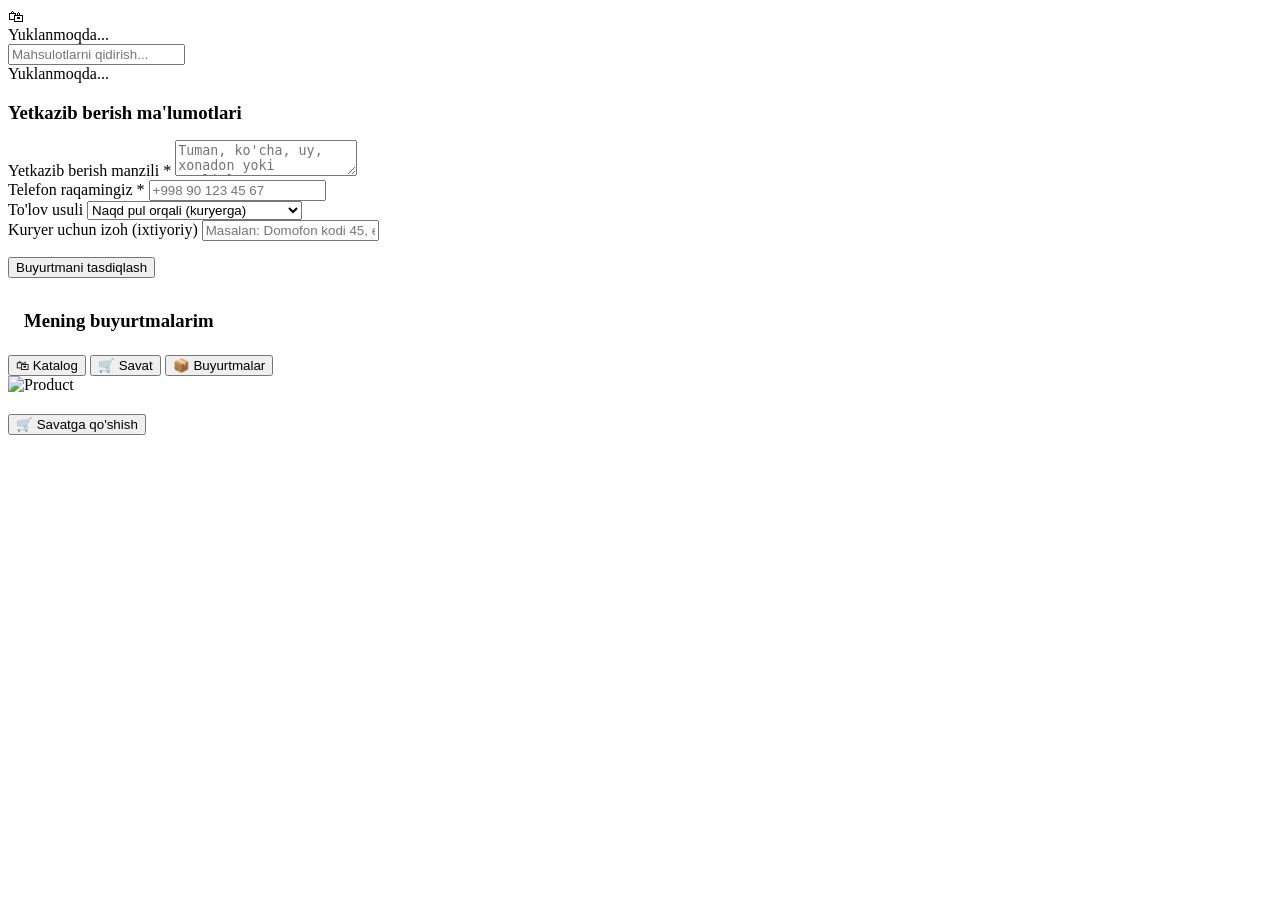
==== frontend/index.html @ bb7d7fc4 "first commit" ====
<!DOCTYPE html>
<html lang="uz">
<head>
  <meta charset="UTF-8" />
  <meta name="viewport" content="width=device-width, initial-scale=1.0, maximum-scale=1.0, user-scalable=no" />
  <title>Onlayn Do'kon</title>
  <link rel="stylesheet" href="/css/style.css" />
  <script src="https://telegram.org/js/telegram-web-app.js"></script>
</head>
<body>
  <!-- Top App Header -->
  <header class="app-header">
    <div class="header-top">
      <div class="brand-info">
        <div class="brand-logo" id="brand-logo">🛍</div>
        <div class="brand-name" id="brand-name">Yuklanmoqda...</div>
      </div>
    </div>
    <div class="search-bar" id="search-bar-box">
      <input type="text" id="search-input" class="search-input" placeholder="Mahsulotlarni qidirish..." />
    </div>
  </header>

  <!-- View 1: Catalog -->
  <main id="view-catalog" class="view active">
    <!-- Horizontal Categories -->
    <div class="categories-slider" id="categories-slider"></div>

    <!-- Products Grid (2 columns) -->
    <div class="products-container">
      <div class="products-grid" id="products-grid">
        <div class="empty-state" style="grid-column: span 2;">
          <div>Yuklanmoqda...</div>
        </div>
      </div>
    </div>
  </main>

  <!-- View 2: Cart -->
  <section id="view-cart" class="view">
    <div class="cart-items-list" id="cart-items-list"></div>

    <div class="cart-checkout-bar" id="cart-summary-box" style="display: none;">
      <div class="summary-row">
        <span>Jami summa:</span>
        <span id="cart-total-price">0 so'm</span>
      </div>
      <button class="btn-primary" id="btn-go-to-checkout">
        Buyurtma berish
      </button>
    </div>
  </section>

  <!-- View 3: Checkout -->
  <section id="view-checkout" class="view">
    <div class="form-container">
      <h3 style="margin-bottom: 16px;">Yetkazib berish ma'lumotlari</h3>
      <form id="checkout-form">
        <div class="form-group">
          <label class="form-label">Yetkazib berish manzili *</label>
          <textarea id="input-address" class="form-textarea" placeholder="Tuman, ko'cha, uy, xonadon yoki mo'ljal..." required></textarea>
        </div>

        <div class="form-group">
          <label class="form-label">Telefon raqamingiz *</label>
          <input type="tel" id="input-phone" class="form-input" placeholder="+998 90 123 45 67" required />
        </div>

        <div class="form-group">
          <label class="form-label">To'lov usuli</label>
          <select id="input-payment-type" class="form-select">
            <option value="cash">Naqd pul orqali (kuryerga)</option>
            <option value="card">Karta orqali (o'tkazma / terminal)</option>
          </select>
        </div>

        <div class="form-group">
          <label class="form-label">Kuryer uchun izoh (ixtiyoriy)</label>
          <input type="text" id="input-notes" class="form-input" placeholder="Masalan: Domofon kodi 45, eshik oldida qoldiring" />
        </div>

        <button type="submit" class="btn-primary" id="btn-submit-order" style="margin-top: 16px;">
          Buyurtmani tasdiqlash
        </button>
      </form>
    </div>
  </section>

  <!-- View 4: Orders History -->
  <section id="view-orders" class="view">
    <div style="padding: 14px 16px 4px;">
      <h3>Mening buyurtmalarim</h3>
    </div>
    <div class="orders-list" id="orders-list"></div>
  </section>

  <!-- Bottom Navigation Bar -->
  <nav class="bottom-nav">
    <button class="nav-item active" data-view="catalog">
      <span class="nav-icon">🛍</span>
      <span>Katalog</span>
    </button>
    <button class="nav-item" data-view="cart">
      <span class="nav-icon">🛒</span>
      <span>Savat</span>
      <span class="nav-badge" id="cart-count-badge" style="display: none;">0</span>
    </button>
    <button class="nav-item" data-view="orders">
      <span class="nav-icon">📦</span>
      <span>Buyurtmalar</span>
    </button>
  </nav>

  <!-- Product Detail Modal Popup -->
  <div class="modal-overlay" id="product-modal">
    <div class="modal-sheet">
      <div class="modal-close-bar"></div>
      <div class="modal-gallery">
        <img src="" id="modal-img" class="modal-img" alt="Product" />
      </div>
      <h2 class="modal-title" id="modal-title"></h2>
      <div class="modal-price" id="modal-price"></div>
      <div class="modal-desc" id="modal-desc"></div>

      <button class="btn-primary" id="modal-add-btn">
        🛒 Savatga qo'shish
      </button>
    </div>
  </div>

  <script type="module" src="/js/app.js"></script>
</body>
</html>
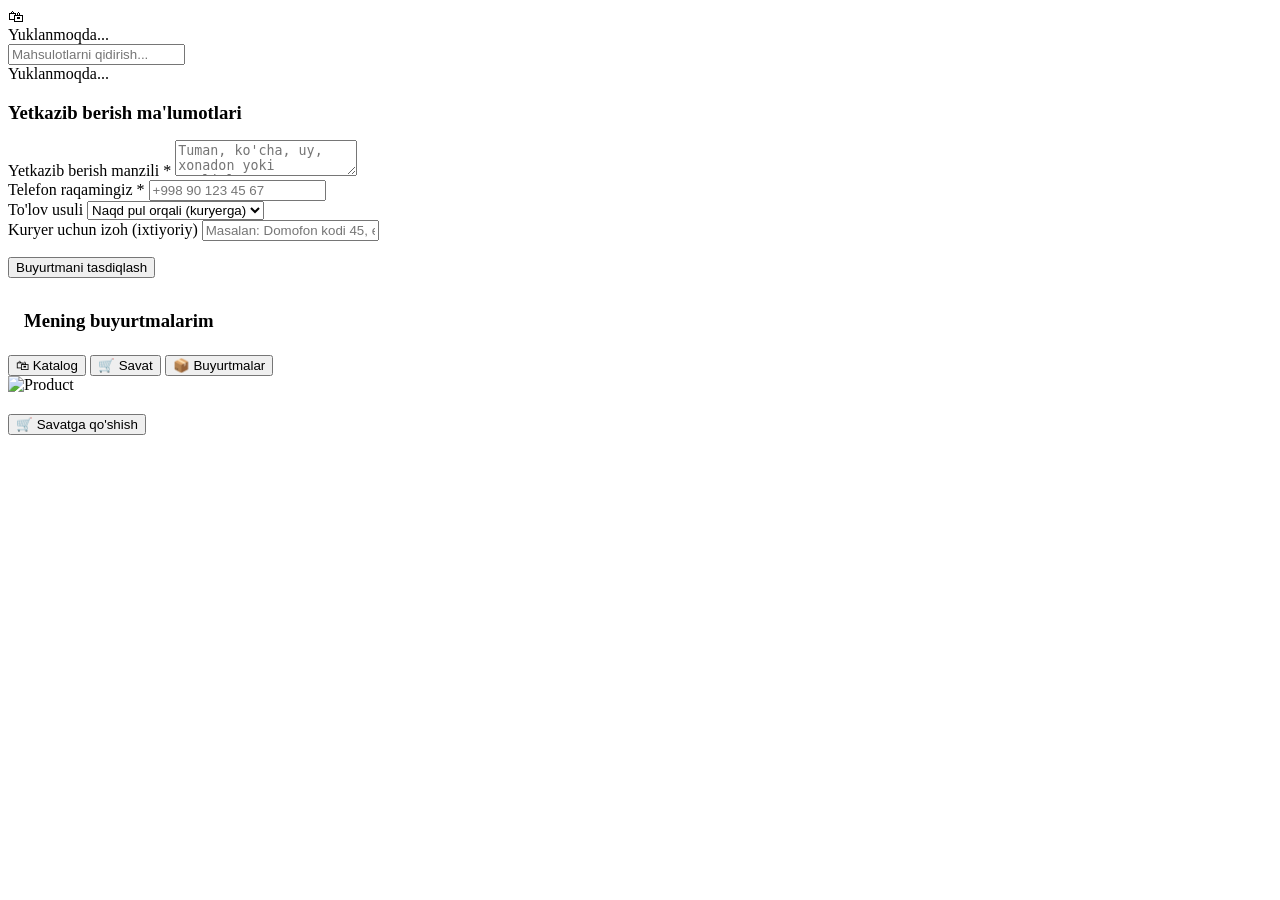
==== commit 0659fb80: "feat: add payment receipt upload on card checkout and send photo to admin" ====
--- a/frontend/index.html
+++ b/frontend/index.html
@@ -14,6 +14,9 @@
       <div class="brand-info">
         <div class="brand-logo" id="brand-logo">🛍</div>
         <div class="brand-name" id="brand-name">Yuklanmoqda...</div>
+      </div>
+      <div class="header-actions" id="header-admin-action" style="display: none;">
+        <a href="/admin/" class="btn-admin-switch">⚙️ Admin</a>
       </div>
     </div>
     <div class="search-bar" id="search-bar-box">
@@ -70,8 +73,27 @@
           <label class="form-label">To'lov usuli</label>
           <select id="input-payment-type" class="form-select">
             <option value="cash">Naqd pul orqali (kuryerga)</option>
-            <option value="card">Karta orqali (o'tkazma / terminal)</option>
+            <option value="card">Karta orqali (o'tkazma)</option>
           </select>
+        </div>
+
+        <div class="form-group" id="group-receipt-upload" style="display: none;">
+          <label class="form-label" style="display: flex; justify-content: space-between; align-items: center;">
+            <span>To'lov cheki (skrinshot / rasm) <span style="color: #ef4444;">*</span></span>
+          </label>
+          <div class="receipt-drop-zone" id="receipt-drop-zone" style="border: 2px dashed #94a3b8; border-radius: 10px; padding: 14px; text-align: center; cursor: pointer; background: var(--card-bg, #f8fafc); transition: all 0.2s;">
+            <input type="file" id="input-receipt-file" accept="image/*" style="display: none;" />
+            <div id="receipt-placeholder">
+              <div style="font-size: 32px; margin-bottom: 4px;">🧾</div>
+              <div style="font-weight: 600; font-size: 14px; color: var(--text-primary);">Chek rasmini yuklash</div>
+              <div style="font-size: 12px; color: var(--text-secondary, #64748b); margin-top: 2px;">Rasmni tanlash yoki skrinshotni yuklash uchun shu yerni bosing</div>
+            </div>
+            <div id="receipt-preview-wrap" style="display: none;">
+              <img id="receipt-preview-img" src="" alt="To'lov cheki" style="max-height: 200px; max-width: 100%; border-radius: 8px; object-fit: contain; box-shadow: 0 2px 8px rgba(0,0,0,0.12);" />
+              <button type="button" id="btn-remove-receipt" style="display: inline-block; margin-top: 8px; font-size: 12px; color: #ef4444; background: #fee2e2; border: 1px solid #fca5a5; border-radius: 6px; padding: 4px 12px; cursor: pointer; font-weight: 600;">🗑 Chekni o'chirish</button>
+            </div>
+          </div>
+          <small style="color: var(--text-secondary, #64748b); font-size: 11px; display: block; margin-top: 4px;">Karta orqali to'lov qilinganligini tasdiqlovchi chek (skrinshot)ni yuklang</small>
         </div>
 
         <div class="form-group">
@@ -115,7 +137,7 @@
   <div class="modal-overlay" id="product-modal">
     <div class="modal-sheet">
       <div class="modal-close-bar"></div>
-      <div class="modal-gallery">
+      <div class="modal-gallery" id="modal-gallery">
         <img src="" id="modal-img" class="modal-img" alt="Product" />
       </div>
       <h2 class="modal-title" id="modal-title"></h2>
